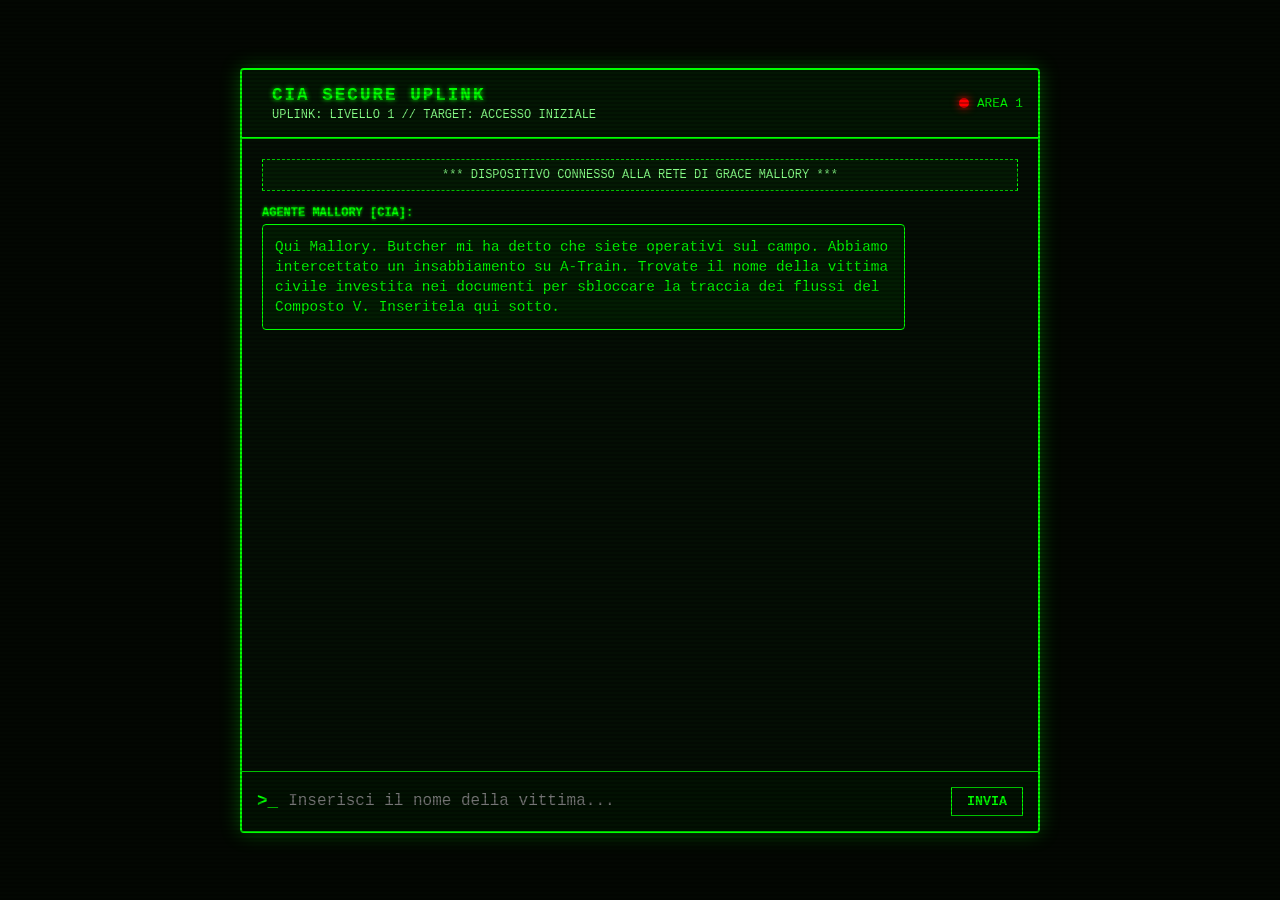
==== index.html @ 7e1b5548 "Add files via upload" ====
<!DOCTYPE html>
<html lang="it">
<head>
    <meta charset="UTF-8">
    <meta name="viewport" content="width=device-width, initial-scale=1.0">
    <title>CIA Terminal - Tappa 1</title>
    <link rel="stylesheet" href="style.css">
</head>
<body>
    <div class="scanlines"></div>
    <div class="terminal-container">
        <header class="terminal-header">
            <div class="header-text">
                <h1>CIA SECURE UPLINK</h1>
                <p>UPLINK: LIVELLO 1 // TARGET: ACCESSO INIZIALE</p>
            </div>
            <div class="status-indicator"><span class="blink-dot"></span> AREA 1</div>
        </header>
        <main class="chat-box" id="chatBox">
            <div class="system-message">*** DISPOSITIVO CONNESSO ALLA RETE DI GRACE MALLORY ***</div>
            <div class="message incoming">
                <div class="sender">AGENTE MALLORY [CIA]:</div>
                <div class="bubble">Qui Mallory. Butcher mi ha detto che siete operativi sul campo. Abbiamo intercettato un insabbiamento su A-Train. Trovate il nome della vittima civile investita nei documenti per sbloccare la traccia dei flussi del Composto V. Inseritela qui sotto.</div>
            </div>
        </main>
        <footer class="terminal-input-area">
            <span class="prompt">&gt;_</span>
            <input type="text" id="userInput" placeholder="Inserisci il nome della vittima...">
            <button onclick="checkCode()">INVIA</button>
        </footer>
    </div>
    <script>
        function checkCode() {
            let input = document.getElementById('userInput').value.trim().toUpperCase();
            if(input === "ROBIN") {
                document.getElementById('chatBox').innerHTML += `<div class="message outgoing"><div class="bubble">${input}</div></div><div class="message incoming"><div class="sender">AGENTE MALLORY [CIA]:</div><div class="bubble">Codice Corretto. Identità confermata: Robin Ward. Caricamento mappa logistica degli spacciatori... Muoversi immediatamente verso il PARCO DROGATI. Reindirizzamento uplink in corso...</div></div>`;
                setTimeout(() => { window.location.href = "tappa2.html"; }, 4000);
            } else { alert("ERRORE ACCESSO: Dati non corrispondenti."); }
        }
    </script>
</body>
</html>
---- style.css ----
* {
    box-sizing: border-box;
    margin: 0;
    padding: 0;
}

body {
    background-color: #030702;
    color: #00ff00;
    font-family: 'Courier New', Courier, monospace;
    height: 100vh;
    display: flex;
    justify-content: center;
    align-items: center;
    overflow: hidden;
}

.scanlines {
    position: fixed;
    top: 0; left: 0; width: 100%; height: 100%;
    background: linear-gradient(rgba(18, 16, 16, 0) 50%, rgba(0, 0, 0, 0.25) 50%);
    background-size: 100% 4px;
    z-index: 999;
    pointer-events: none;
}

.terminal-container {
    width: 95%;
    max-width: 800px;
    height: 85vh;
    background-color: rgba(5, 15, 5, 0.95);
    border: 2px solid #00ff00;
    box-shadow: 0 0 20px rgba(0, 255, 0, 0.3);
    display: flex;
    flex-direction: column;
    border-radius: 4px;
}

.terminal-header {
    display: flex;
    align-items: center;
    padding: 15px;
    border-bottom: 2px solid #00ff00;
    background-color: rgba(0, 40, 0, 0.3);
}

.header-text {
    flex-grow: 1;
    margin-left: 15px;
}

.header-text h1 {
    font-size: 1.1rem;
    letter-spacing: 2px;
    text-shadow: 0 0 5px #00ff00;
}

.header-text p {
    font-size: 0.75rem;
    color: #88ff88;
    margin-top: 3px;
}

.status-indicator {
    font-size: 0.8rem;
    display: flex;
    align-items: center;
    gap: 8px;
}

.blink-dot {
    width: 10px; height: 10px;
    background-color: #ff0000;
    border-radius: 50%;
    box-shadow: 0 0 8px #ff0000;
    animation: blink 1.5s infinite;
}

.chat-box {
    flex-grow: 1;
    padding: 20px;
    overflow-y: auto;
    display: flex;
    flex-direction: column;
    gap: 15px;
    border-bottom: 1px solid #00ff00;
}

.system-message {
    text-align: center;
    font-size: 0.75rem;
    color: #88ff88;
    background-color: rgba(0, 255, 0, 0.05);
    padding: 8px;
    border: 1px dashed #00ff00;
}

.message {
    display: flex;
    flex-direction: column;
    max-width: 85%;
}

.sender {
    font-size: 0.75rem;
    font-weight: bold;
    margin-bottom: 4px;
}

.bubble {
    padding: 12px;
    border-radius: 4px;
    font-size: 0.9rem;
    line-height: 1.4;
}

.message.incoming { align-self: flex-start; }
.message.incoming .sender { color: #00ff00; text-shadow: 0 0 3px #00ff00; }
.message.incoming .bubble { background-color: rgba(0, 50, 0, 0.4); border: 1px solid #00ff00; }

.message.outgoing { align-self: flex-end; }
.message.outgoing .sender { color: #00ffff; text-shadow: 0 0 3px #00ffff; }
.message.outgoing .bubble { background-color: rgba(0, 40, 60, 0.4); border: 1px solid #00ffff; color: #00ffff; }

.terminal-input-area {
    display: flex;
    align-items: center;
    padding: 15px;
    background-color: rgba(0, 20, 0, 0.5);
    gap: 10px;
}

.prompt { font-size: 1.1rem; font-weight: bold; }
.terminal-input-area input {
    flex-grow: 1; background: transparent; border: none; outline: none;
    color: #00ff00; font-family: 'Courier New', Courier, monospace; font-size: 1rem;
}

.terminal-input-area button {
    background-color: transparent; border: 1px solid #00ff00; color: #00ff00;
    padding: 6px 15px; cursor: pointer; font-family: 'Courier New', Courier, monospace;
    font-weight: bold;
}
.terminal-input-area button:hover { background-color: #00ff00; color: #030702; }

@keyframes blink { 0%, 100% { opacity: 1; } 50% { opacity: 0.3; } }
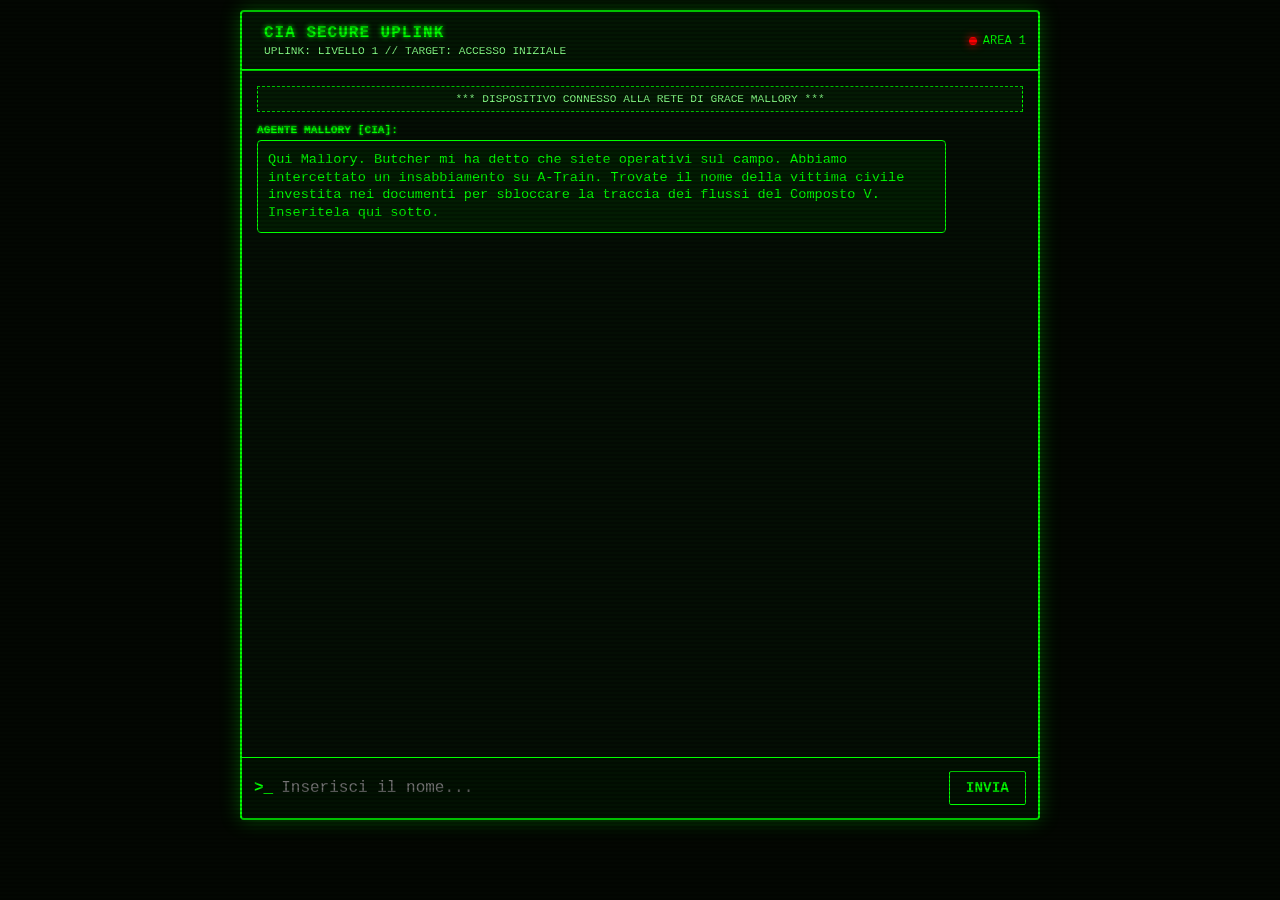
==== commit dc2875e3: "Add files via upload" ====
--- a/index.html
+++ b/index.html
@@ -8,34 +8,58 @@
 </head>
 <body>
     <div class="scanlines"></div>
+    
     <div class="terminal-container">
-        <header class="terminal-header">
+        <div class="terminal-header">
             <div class="header-text">
                 <h1>CIA SECURE UPLINK</h1>
                 <p>UPLINK: LIVELLO 1 // TARGET: ACCESSO INIZIALE</p>
             </div>
             <div class="status-indicator"><span class="blink-dot"></span> AREA 1</div>
-        </header>
-        <main class="chat-box" id="chatBox">
+        </div>
+        
+        <div class="chat-box" id="chatBox">
             <div class="system-message">*** DISPOSITIVO CONNESSO ALLA RETE DI GRACE MALLORY ***</div>
             <div class="message incoming">
                 <div class="sender">AGENTE MALLORY [CIA]:</div>
                 <div class="bubble">Qui Mallory. Butcher mi ha detto che siete operativi sul campo. Abbiamo intercettato un insabbiamento su A-Train. Trovate il nome della vittima civile investita nei documenti per sbloccare la traccia dei flussi del Composto V. Inseritela qui sotto.</div>
             </div>
-        </main>
-        <footer class="terminal-input-area">
+        </div>
+        
+        <div class="terminal-input-area">
             <span class="prompt">&gt;_</span>
-            <input type="text" id="userInput" placeholder="Inserisci il nome della vittima...">
+            <input type="text" id="userInput" placeholder="Inserisci il nome..." autocomplete="off">
             <button onclick="checkCode()">INVIA</button>
-        </footer>
+        </div>
     </div>
+
     <script>
         function checkCode() {
             let input = document.getElementById('userInput').value.trim().toUpperCase();
+            
             if(input === "ROBIN") {
-                document.getElementById('chatBox').innerHTML += `<div class="message outgoing"><div class="bubble">${input}</div></div><div class="message incoming"><div class="sender">AGENTE MALLORY [CIA]:</div><div class="bubble">Codice Corretto. Identità confermata: Robin Ward. Caricamento mappa logistica degli spacciatori... Muoversi immediatamente verso il PARCO DROGATI. Reindirizzamento uplink in corso...</div></div>`;
-                setTimeout(() => { window.location.href = "tappa2.html"; }, 4000);
-            } else { alert("ERRORE ACCESSO: Dati non corrispondenti."); }
+                // Inserisce la risposta dei ragazzi e il feedback di Mallory
+                document.getElementById('chatBox').innerHTML += `
+                    <div class="message outgoing">
+                        <div class="bubble">${input}</div>
+                    </div>
+                    <div class="message incoming">
+                        <div class="sender">AGENTE MALLORY [CIA]:</div>
+                        <div class="bubble">Codice Corretto. Identità confermata: Robin Ward. Caricamento mappa logistica... Muoversi immediatamente verso il PARCO DROGATI. Reindirizzamento uplink...</div>
+                    </div>`;
+                
+                // Forza la chat a scorrere in basso per mostrare il messaggio di Mallory su mobile
+                let chatBox = document.getElementById('chatBox');
+                chatBox.scrollTop = chatBox.scrollHeight;
+                
+                // Corretto il reindirizzamento: manda alla pagina della Tappa 2!
+                setTimeout(() => { 
+                    window.location.href = "tappa2.html"; 
+                }, 4000);
+                
+            } else { 
+                alert("ERRORE ACCESSO: Dati non corrispondenti."); 
+            }
         }
     </script>
 </body>
--- a/style.css
+++ b/style.css
@@ -8,11 +8,74 @@
     background-color: #030702;
     color: #00ff00;
     font-family: 'Courier New', Courier, monospace;
-    height: 100vh;
+    min-height: 100vh;
+    /* Usa lo standard moderno per l'altezza mobile, evitando i bug di Safari/Chrome */
+    min-height: -webkit-fill-available; 
     display: flex;
     justify-content: center;
     align-items: center;
-    overflow: hidden;
+    padding: 10px;
+    overflow: hidden; /* Impedisce alla pagina intera di scorrere */
+}
+
+.terminal-container {
+    width: 100%;
+    max-width: 800px;
+    height: 92vh; /* Lascia un piccolo margine sopra e sotto */
+    background-color: rgba(5, 15, 5, 0.95);
+    border: 2px solid #00ff00;
+    box-shadow: 0 0 20px rgba(0, 255, 0, 0.3);
+    display: flex;
+    flex-direction: column; /* Mette Header, Chat e Input in riga verticale */
+    border-radius: 4px;
+    position: relative;
+}
+
+.chat-box {
+    flex: 1; /* Prende TUTTO lo spazio centrale rimasto, spingendo l'input in fondo */
+    padding: 15px;
+    overflow-y: auto; /* Solo la chat deve scorrere se ci sono troppi messaggi */
+    display: flex;
+    flex-direction: column;
+    gap: 12px;
+    border-bottom: 1px solid #00ff00;
+    -webkit-overflow-scrolling: touch;
+}
+
+.terminal-input-area {
+    display: flex;
+    align-items: center;
+    padding: 12px;
+    background-color: rgba(0, 20, 0, 0.8);
+    gap: 10px;
+    width: 100%;
+    height: 60px; /* Altezza fissa bloccata in fondo */
+    box-sizing: border-box;
+}
+
+/* Ottimizzazione per l'input di testo per non farlo tagliare */
+.terminal-input-area input {
+    flex: 1; /* Si allarga prendendo tutto lo spazio prima del bottone */
+    background: transparent;
+    border: none;
+    outline: none;
+    color: #00ff00;
+    font-family: 'Courier New', Courier, monospace;
+    font-size: 16px; /* Evita lo zoom automatico su iPhone */
+    padding: 5px;
+    min-width: 0; /* Impedisce all'input di spaccare il flex layout su schermi piccoli */
+}
+
+.terminal-input-area button {
+    background-color: transparent;
+    border: 1px solid #00ff00;
+    color: #00ff00;
+    padding: 8px 16px;
+    cursor: pointer;
+    font-family: 'Courier New', Courier, monospace;
+    font-weight: bold;
+    font-size: 0.9rem;
+    flex-shrink: 0; /* Impedisce al bottone di rimpicciolirsi */
 }
 
 .scanlines {
@@ -25,9 +88,9 @@
 }
 
 .terminal-container {
-    width: 95%;
-    max-width: 800px;
-    height: 85vh;
+    width: 100%; /* Occupa tutto lo spazio disponibile sui telefoni piccoli */
+    max-width: 800px; /* Si ferma a 800px sui PC */
+    height: 90vh; /* Sfrutta al massimo l'altezza dello schermo */
     background-color: rgba(5, 15, 5, 0.95);
     border: 2px solid #00ff00;
     box-shadow: 0 0 20px rgba(0, 255, 0, 0.3);
@@ -39,37 +102,37 @@
 .terminal-header {
     display: flex;
     align-items: center;
-    padding: 15px;
+    padding: 12px; /* Ridotto leggermente per il mobile */
     border-bottom: 2px solid #00ff00;
     background-color: rgba(0, 40, 0, 0.3);
 }
 
 .header-text {
     flex-grow: 1;
-    margin-left: 15px;
+    margin-left: 10px;
 }
 
 .header-text h1 {
-    font-size: 1.1rem;
-    letter-spacing: 2px;
+    font-size: 1rem; /* Scalato per non andare a capo sui telefoni stretti */
+    letter-spacing: 1px;
     text-shadow: 0 0 5px #00ff00;
 }
 
 .header-text p {
-    font-size: 0.75rem;
+    font-size: 0.7rem;
     color: #88ff88;
     margin-top: 3px;
 }
 
 .status-indicator {
-    font-size: 0.8rem;
-    display: flex;
-    align-items: center;
-    gap: 8px;
+    font-size: 0.75rem;
+    display: flex;
+    align-items: center;
+    gap: 6px;
 }
 
 .blink-dot {
-    width: 10px; height: 10px;
+    width: 8px; height: 8px;
     background-color: #ff0000;
     border-radius: 50%;
     box-shadow: 0 0 8px #ff0000;
@@ -78,40 +141,42 @@
 
 .chat-box {
     flex-grow: 1;
-    padding: 20px;
+    padding: 15px; /* Ottimizzato spazio interno */
     overflow-y: auto;
     display: flex;
     flex-direction: column;
-    gap: 15px;
+    gap: 12px;
     border-bottom: 1px solid #00ff00;
+    /* Fluidità di scorrimento su iOS */
+    -webkit-overflow-scrolling: touch; 
 }
 
 .system-message {
     text-align: center;
-    font-size: 0.75rem;
+    font-size: 0.7rem;
     color: #88ff88;
     background-color: rgba(0, 255, 0, 0.05);
-    padding: 8px;
+    padding: 6px;
     border: 1px dashed #00ff00;
 }
 
 .message {
     display: flex;
     flex-direction: column;
-    max-width: 85%;
+    max-width: 90%; /* Allargato leggermente per leggere meglio sui display stretti */
 }
 
 .sender {
-    font-size: 0.75rem;
+    font-size: 0.7rem;
     font-weight: bold;
     margin-bottom: 4px;
 }
 
 .bubble {
-    padding: 12px;
+    padding: 10px;
     border-radius: 4px;
-    font-size: 0.9rem;
-    line-height: 1.4;
+    font-size: 0.85rem;
+    line-height: 1.3;
 }
 
 .message.incoming { align-self: flex-start; }
@@ -125,22 +190,54 @@
 .terminal-input-area {
     display: flex;
     align-items: center;
-    padding: 15px;
+    padding: 12px;
     background-color: rgba(0, 20, 0, 0.5);
-    gap: 10px;
-}
-
-.prompt { font-size: 1.1rem; font-weight: bold; }
+    gap: 8px;
+}
+
+.prompt { font-size: 1rem; font-weight: bold; }
+
 .terminal-input-area input {
-    flex-grow: 1; background: transparent; border: none; outline: none;
-    color: #00ff00; font-family: 'Courier New', Courier, monospace; font-size: 1rem;
+    flex-grow: 1; 
+    background: transparent; 
+    border: none; 
+    outline: none;
+    color: #00ff00; 
+    font-family: 'Courier New', Courier, monospace; 
+    /* ⚠️ IMPORTANTE: Almeno 16px per evitare lo zoom forzato automatico della pagina su iPhone */
+    font-size: 16px; 
+    padding: 4px 0;
 }
 
 .terminal-input-area button {
-    background-color: transparent; border: 1px solid #00ff00; color: #00ff00;
-    padding: 6px 15px; cursor: pointer; font-family: 'Courier New', Courier, monospace;
+    background-color: transparent; 
+    border: 1px solid #00ff00; 
+    color: #00ff00;
+    padding: 8px 16px; /* Bottone leggermente più grande per essere cliccato bene con le dita */
+    cursor: pointer; 
+    font-family: 'Courier New', Courier, monospace;
     font-weight: bold;
+    font-size: 0.9rem;
+    border-radius: 2px;
+    /* Evita comportamenti di stile strani su Safari mobile */
+    -webkit-appearance: none;
 }
 .terminal-input-area button:hover { background-color: #00ff00; color: #030702; }
 
-@keyframes blink { 0%, 100% { opacity: 1; } 50% { opacity: 0.3; } }+@keyframes blink { 0%, 100% { opacity: 1; } 50% { opacity: 0.3; } }
+
+/* 📱 Ottimizzazioni specifiche per schermi piccolissimi (sotto i 480px di larghezza) */
+@media (max-width: 480px) {
+    .terminal-container {
+        height: 95vh; /* Usa quasi tutto lo schermo verticale */
+    }
+    .header-text p {
+        display: none; /* Nasconde il sottotitolo secondario per risparmiare spazio utile in alto */
+    }
+    .bubble {
+        font-size: 0.8rem; /* Testo dei messaggi leggermente più compatto */
+    }
+    .terminal-input-area {
+        padding: 10px;
+    }
+}
